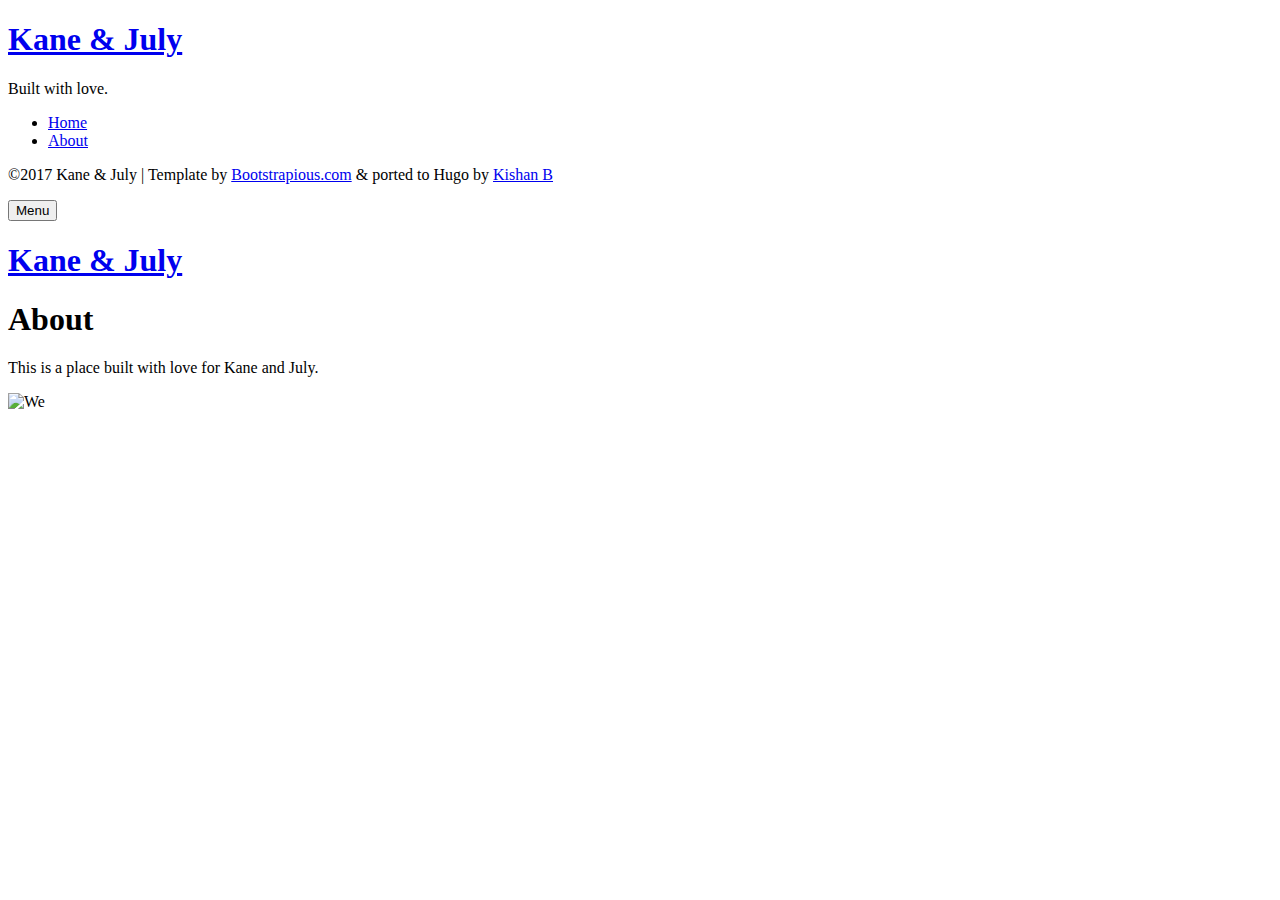
==== public/about/index.html @ 950c7a21 "initial commit" ====
<!DOCTYPE html>
<html lang="en-us">
<head><meta charset="utf-8">
<meta http-equiv="X-UA-Compatible" content="IE=edge">
<title>About</title>

<meta name="viewport" content="width=device-width, initial-scale=1">
<meta name="robots" content="all,follow">
<meta name="googlebot" content="index,follow,snippet,archive">
<link rel="stylesheet" href="http://kanejuly.pw/css/bootstrap.min.css">
<link rel="stylesheet" href="//fonts.googleapis.com/css?family=Roboto:400,300,700,400italic">
<link rel="stylesheet" href="http://kanejuly.pw/css/font-awesome.min.css">
<link rel="stylesheet" href="http://kanejuly.pw/css/owl.carousel.css">
<link rel="stylesheet" href="http://kanejuly.pw/css/owl.theme.css">


  <link href="http://kanejuly.pw/css/style.default.css" rel="stylesheet" id="theme-stylesheet">


<link href="http://kanejuly.pw/css/custom.css" rel="stylesheet">
<link rel="shortcut icon" href="http://kanejuly.pw/img/favicon.png">


<script>
window.ga=window.ga||function(){(ga.q=ga.q||[]).push(arguments)};ga.l=+new Date;
ga('create', 'UA-91394118-1', 'auto');
ga('send', 'pageview');
</script>
<script async src='//www.google-analytics.com/analytics.js'></script>

</head>
<body>
  <div id="all">
      <div class="container-fluid">
          <div class="row row-offcanvas row-offcanvas-left">
              <div id="sidebar" class="col-xs-6 col-sm-4 col-md-3 sidebar-offcanvas">
  <div class="sidebar-content">
    <h1 class="sidebar-heading"><a href="/">Kane &amp; July</a></h1>
    
      <p class="sidebar-p">Built with love.</p>
    
    <ul class="sidebar-menu">
      
      
        <li><a href="http://kanejuly.pw/">Home</a></li>
      
        <li><a href="http://kanejuly.pw/about/">About</a></li>
      
    </ul>
    <p class="social">
  
  
  
  
  
  
  
  
</p>


    <div class="copyright">
      <p class="credit">
        
          &copy;2017 Kane & July
        
        | Template by <a href="https://bootstrapious.com/free-templates" class="external">Bootstrapious.com</a>

&amp; ported to Hugo by <a href="https://github.com/kishaningithub">Kishan B</a>

      </p>
    </div>
  </div>
</div>

              
<div class="col-xs-12 col-sm-8 col-md-9 content-column white-background">
  <div class="small-navbar visible-xs">
  <button type="button" data-toggle="offcanvas" class="btn btn-ghost pull-left"> <i class="fa fa-align-left"> </i>Menu</button>
  <h1 class="small-navbar-heading"><a href="/">Kane &amp; July</a></h1>
</div>

  <div class="row">
    <div class="col-lg-8">
      <div class="content-column-content">
         <h1>About</h1>
         <p>This is a place built with love for Kane and July.</p>

<p><img src="/img/about.jpg" alt="We" /></p>

      </div>
    </div>
  </div>
</div>

          </div>
      </div>
  </div>
  <script src="http://kanejuly.pw/js/jquery.min.js"></script>
<script src="http://kanejuly.pw/js/bootstrap.min.js"></script>
<script src="http://kanejuly.pw/js/jquery.cookie.js"> </script>
<script src="http://kanejuly.pw/js/ekko-lightbox.js"></script>
<script src="http://kanejuly.pw/js/jquery.scrollTo.min.js"></script>
<script src="http://kanejuly.pw/js/masonry.pkgd.min.js"></script>
<script src="http://kanejuly.pw/js/imagesloaded.pkgd.min.js"></script>
<script src="http://kanejuly.pw/js/owl.carousel.min.js"></script>
<script src="http://kanejuly.pw/js/front.js"></script>

</body>
</html>
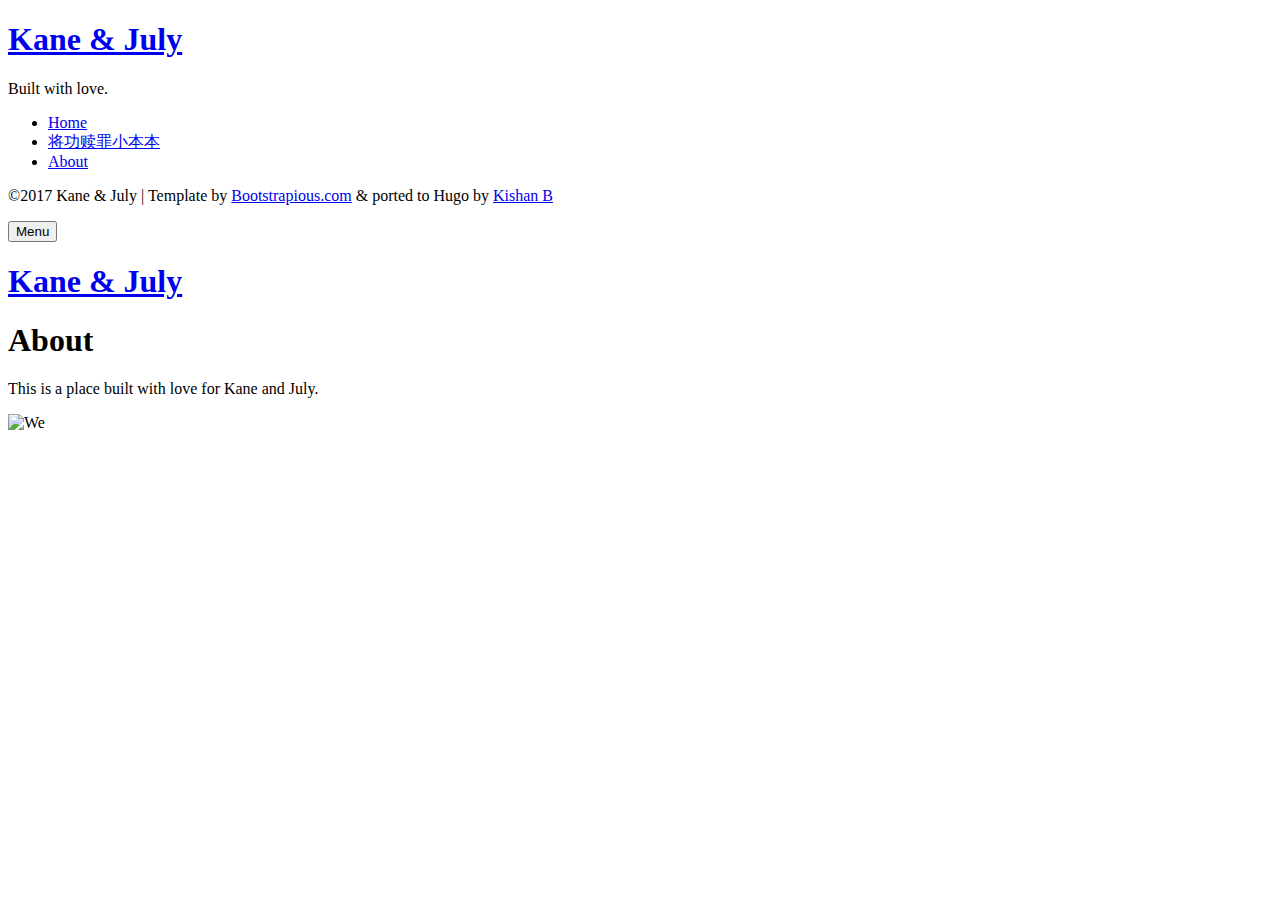
==== commit cc8d218c: "added lolita page" ====
--- a/public/about/index.html
+++ b/public/about/index.html
@@ -8,7 +8,7 @@
 <meta name="robots" content="all,follow">
 <meta name="googlebot" content="index,follow,snippet,archive">
 <link rel="stylesheet" href="http://kanejuly.pw/css/bootstrap.min.css">
-<link rel="stylesheet" href="//fonts.googleapis.com/css?family=Roboto:400,300,700,400italic">
+<link rel="stylesheet" href="http://kanejuly.pw/css/Roboto.css">
 <link rel="stylesheet" href="http://kanejuly.pw/css/font-awesome.min.css">
 <link rel="stylesheet" href="http://kanejuly.pw/css/owl.carousel.css">
 <link rel="stylesheet" href="http://kanejuly.pw/css/owl.theme.css">
@@ -20,13 +20,6 @@
 <link href="http://kanejuly.pw/css/custom.css" rel="stylesheet">
 <link rel="shortcut icon" href="http://kanejuly.pw/img/favicon.png">
 
-
-<script>
-window.ga=window.ga||function(){(ga.q=ga.q||[]).push(arguments)};ga.l=+new Date;
-ga('create', 'UA-91394118-1', 'auto');
-ga('send', 'pageview');
-</script>
-<script async src='//www.google-analytics.com/analytics.js'></script>
 
 </head>
 <body>
@@ -43,6 +36,8 @@
       
       
         <li><a href="http://kanejuly.pw/">Home</a></li>
+      
+        <li><a href="http://kanejuly.pw/lolita/">将功赎罪小本本</a></li>
       
         <li><a href="http://kanejuly.pw/about/">About</a></li>
       
